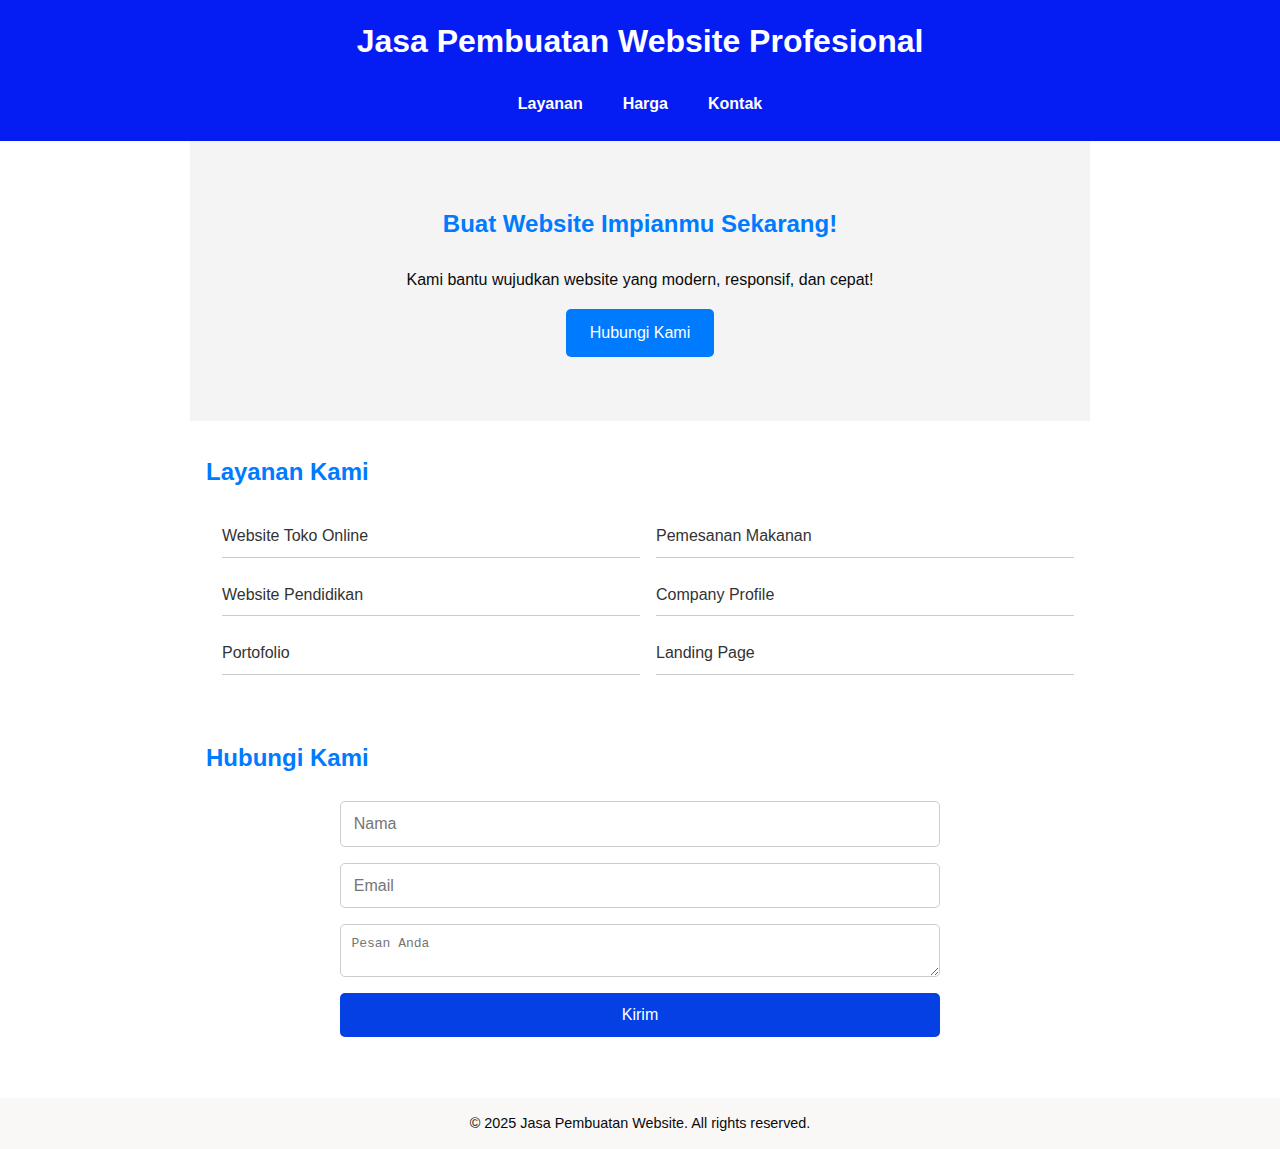
==== index.html @ f99cd922 "Add files via upload" ====
<!DOCTYPE html>
<html lang="id">
<head>
  <meta charset="UTF-8" />
  <meta name="viewport" content="width=device-width, initial-scale=1.0" />
  <title>Jasa Pembuatan Website</title>
  <link rel="stylesheet" href="style.css" />
</head>
<body>
  <header>
    <h1>Jasa Pembuatan Website Profesional</h1>
    <nav>
      <a href="layanan.html">Layanan</a>
      <a href="harga.html">Harga</a>
      <a href="#kontak">Kontak</a>
    </nav>
  </header>

  <section class="hero">
    <h2>Buat Website Impianmu Sekarang!</h2>
    <p>Kami bantu wujudkan website yang modern, responsif, dan cepat!</p>
    <a href="#kontak" class="btn">Hubungi Kami</a>
  </section>

  <section id="layanan">
    <h2>Layanan Kami</h2>
    <ul>
      <li>Website Toko Online</li>
      <li>Pemesanan Makanan</li>
      <li>Website Pendidikan</li>
      <li>Company Profile</li>
      <li>Portofolio</li>
      <li>Landing Page</li>
    </ul>
  </section>
  
  <section id="kontak">
    <h2>Hubungi Kami</h2>
    <form id="whatsapp-form">
        <input type="text" id="nama" placeholder="Nama" required />
        <input type="email" id="email" placeholder="Email" required />
        <textarea id="pesan" placeholder="Pesan Anda" required></textarea>
        <button type="submit">Kirim</button>
      </form>
      
  </section>

  <footer>
    <p>© 2025 Jasa Pembuatan Website. All rights reserved.</p>
  </footer>
</body>
<script src="script.js"></script>
</html>
---- style.css ----
* {
  margin: 0;
  padding: 0;
  box-sizing: border-box;
}

body {
  font-family: 'Arial', sans-serif;
  line-height: 1.6;
  color: #333;
}

header {
  background-color: #051df3;
  color: white;
  padding: 1em;
  text-align: center;
}

nav {
    display: flex;
    justify-content: flex-end; /* posisi ke kanan */
    gap: 1.5em;
    margin-top: 1em;
  }
  
  nav a {
    color: white;
    text-decoration: none;
    font-weight: bold; /* teks jadi tebal */
    padding: 0.5em;
    transition: background-color 0.3s, color 0.3s;
    border-radius: 5px;
  }
  
  nav a:hover {
    background-color: white;
    color: #007bff;
  }
  


.hero {
  background-color: #f4f4f4;
  padding: 3em 1em;
  text-align: center;
}

.hero .btn {
  background-color: #007bff;
  color: white;
  padding: 0.7em 1.5em;
  text-decoration: none;
  display: inline-block;
  margin-top: 1em;
  border-radius: 5px;
}

section {
  padding: 2em 1em;
  max-width: 900px;
  margin: auto;
}

section h2 {
  margin-bottom: 1em;
  color: #007bff;
}

ul {
  list-style: none;
  padding-left: 1em;
}

ul li {
  padding: 0.5em 0;
  border-bottom: 1px solid #ccc;
}

form {
  display: flex;
  flex-direction: column;
  gap: 1em;
}

form input,
form textarea {
  padding: 0.8em;
  font-size: 1em;
  border: 1px solid #ccc;
  border-radius: 5px;
}

form button {
  background-color: #0440e4;
  color: white;
  padding: 0.8em;
  font-size: 1em;
  border: none;
  border-radius: 5px;
  cursor: pointer;
}

footer {
  background-color: #faf7f7;
  color: white;
  text-align: center;
  padding: 1em;
  font-size: 0.9em;
  margin-top: 2em;
}
p{
    color: #0a0a0a;
}

@media (min-width: 768px) {
  nav {
    display: flex;
    justify-content: center;
  }

  .hero {
    padding: 4em 2em;
  }

  form {
    max-width: 600px;
    margin: auto;
  }

  ul {
    display: grid;
    grid-template-columns: repeat(2, 1fr);
    gap: 1em;
  }
}
.btn-whatsapp {
    background-color: #25d366;
    color: white;
    padding: 0.7em 1.5em;
    border-radius: 5px;
    text-decoration: none;
    display: inline-block;
  }
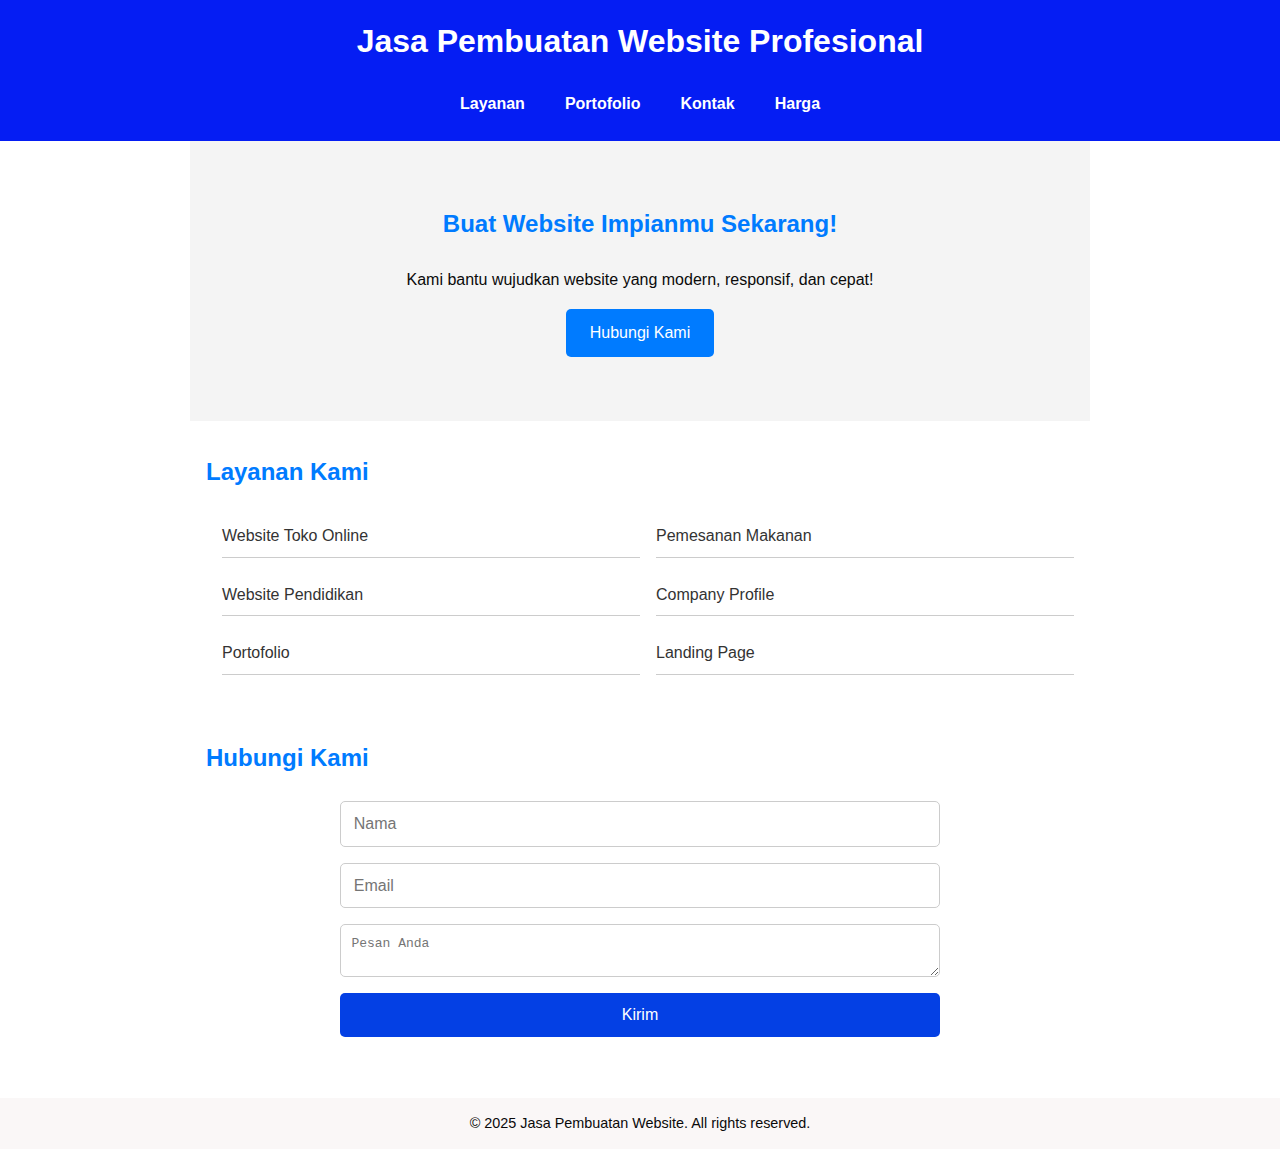
==== commit ff158298: "Update index.html" ====
--- a/index.html
+++ b/index.html
@@ -3,7 +3,11 @@
 <head>
   <meta charset="UTF-8" />
   <meta name="viewport" content="width=device-width, initial-scale=1.0" />
+  <meta name="google-site-verification" content="googlef7935bbdefcbca4c.html" />
   <title>Jasa Pembuatan Website</title>
+  <link rel="preconnect" href="https://fonts.googleapis.com">
+  <link rel="preconnect" href="https://fonts.gstatic.com" crossorigin>
+  <link href="https://fonts.googleapis.com/css2?family=Poppins:wght@400;500;600;700&display=swap" rel="stylesheet">
   <link rel="stylesheet" href="style.css" />
 </head>
 <body>
@@ -11,8 +15,9 @@
     <h1>Jasa Pembuatan Website Profesional</h1>
     <nav>
       <a href="layanan.html">Layanan</a>
+      <a href="portofolio.html">Portofolio</a>
+      <a href="#kontak">Kontak</a>
       <a href="harga.html">Harga</a>
-      <a href="#kontak">Kontak</a>
     </nav>
   </header>
 
